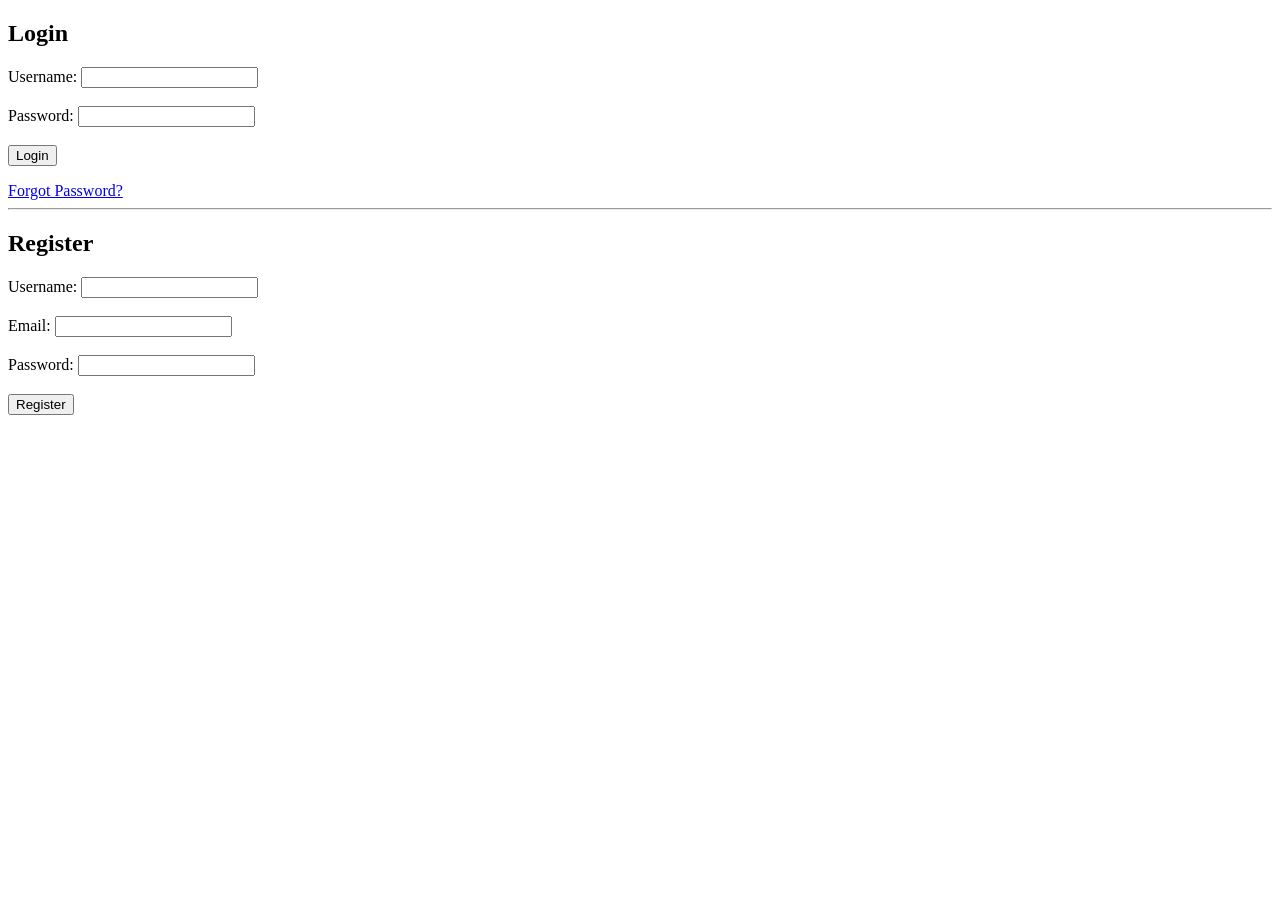
==== index.html @ 0d1669c0 "first commit" ====
<!DOCTYPE html>
<html lang="en">
<head>
    <meta charset="UTF-8">
    <meta name="viewport" content="width=device-width, initial-scale=1.0">
    <title>Login System</title>
    <link rel="stylesheet" href="css/styles.css">
</head>
<body>
<div class="container">
    <h2>Login</h2>
    <form id="loginForm">
        <label for="username">Username:</label>
        <input type="text" id="username" name="username" required><br><br>
        <label for="password">Password:</label>
        <input type="password" id="password" name="password" required><br><br>
        <button type="submit">Login</button>
    </form>
    <p id="loginMessage"></p>
    <a href="forgot_password.html">Forgot Password?</a>
    <hr>
    <h2>Register</h2>
    <form id="registerForm">
        <label for="regUsername">Username:</label>
        <input type="text" id="regUsername" name="regUsername" required><br><br>
        <label for="regEmail">Email:</label>
        <input type="email" id="regEmail" name="regEmail" required><br><br>
        <label for="regPassword">Password:</label>
        <input type="password" id="regPassword" name="regPassword" required><br><br>
        <button type="submit">Register</button>
    </form>
    <p id="registerMessage"></p>
</div>

<script src="script.js"></script>
</body>
</html>
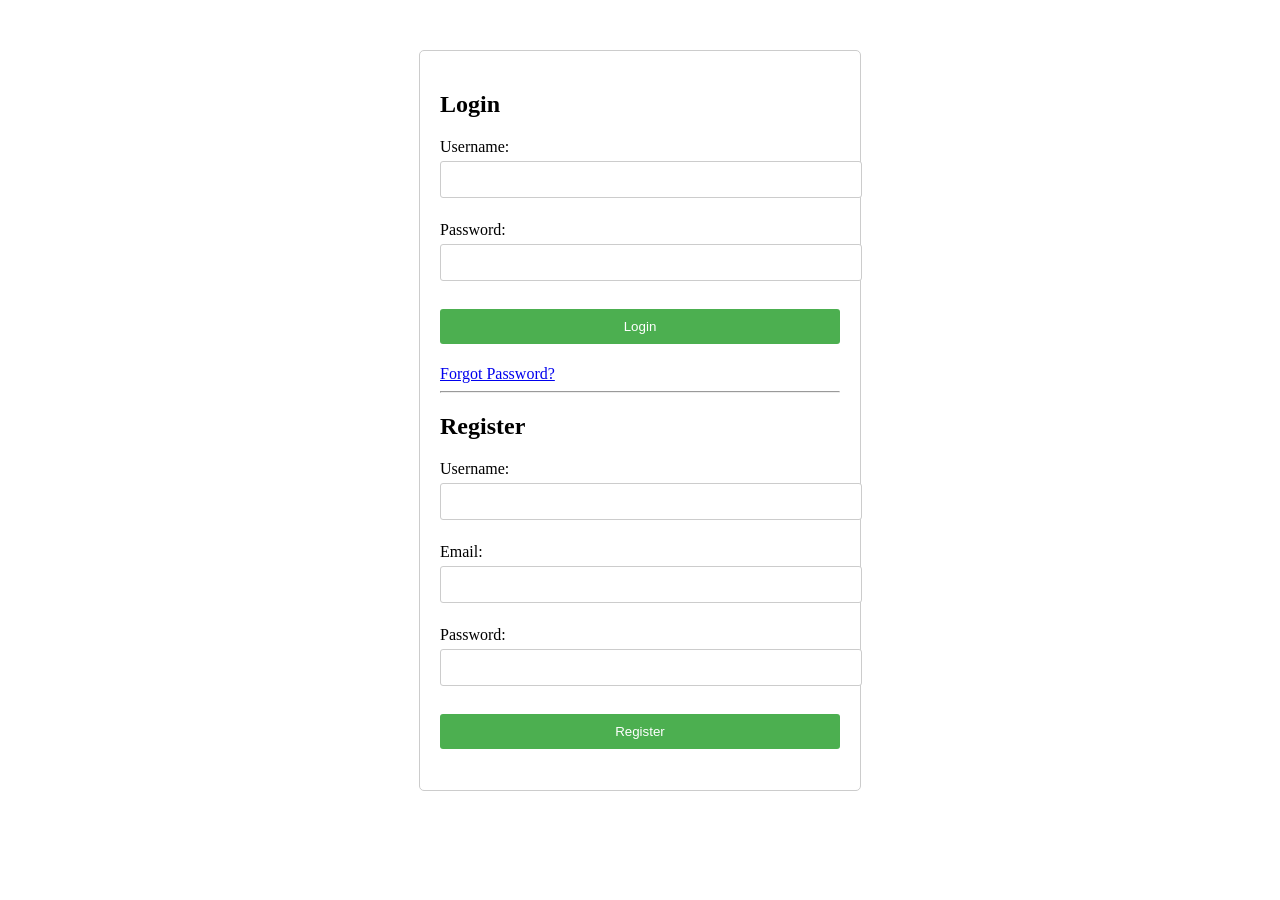
==== commit e150cb6f: "first commit" ====
--- a/index.html
+++ b/index.html
@@ -4,7 +4,7 @@
     <meta charset="UTF-8">
     <meta name="viewport" content="width=device-width, initial-scale=1.0">
     <title>Login System</title>
-    <link rel="stylesheet" href="css/styles.css">
+    <link rel="stylesheet" href="css/style.css">
 </head>
 <body>
 <div class="container">
--- a/css/style.css
+++ b/css/style.css
@@ -0,0 +1,34 @@
+.container {
+  max-width: 400px;
+  margin: 50px auto;
+  padding: 20px;
+  border: 1px solid #ccc;
+  border-radius: 5px;
+}
+
+input[type="text"],
+input[type="password"],
+input[type="email"],
+button {
+  width: 100%;
+  padding: 10px;
+  margin: 5px 0;
+  border: 1px solid #ccc;
+  border-radius: 3px;
+}
+
+button {
+  background-color: #4CAF50;
+  color: white;
+  border: none;
+  cursor: pointer;
+}
+
+button:hover {
+  opacity: 0.8;
+}
+
+p {
+  color: red;
+  font-style: italic;
+}
